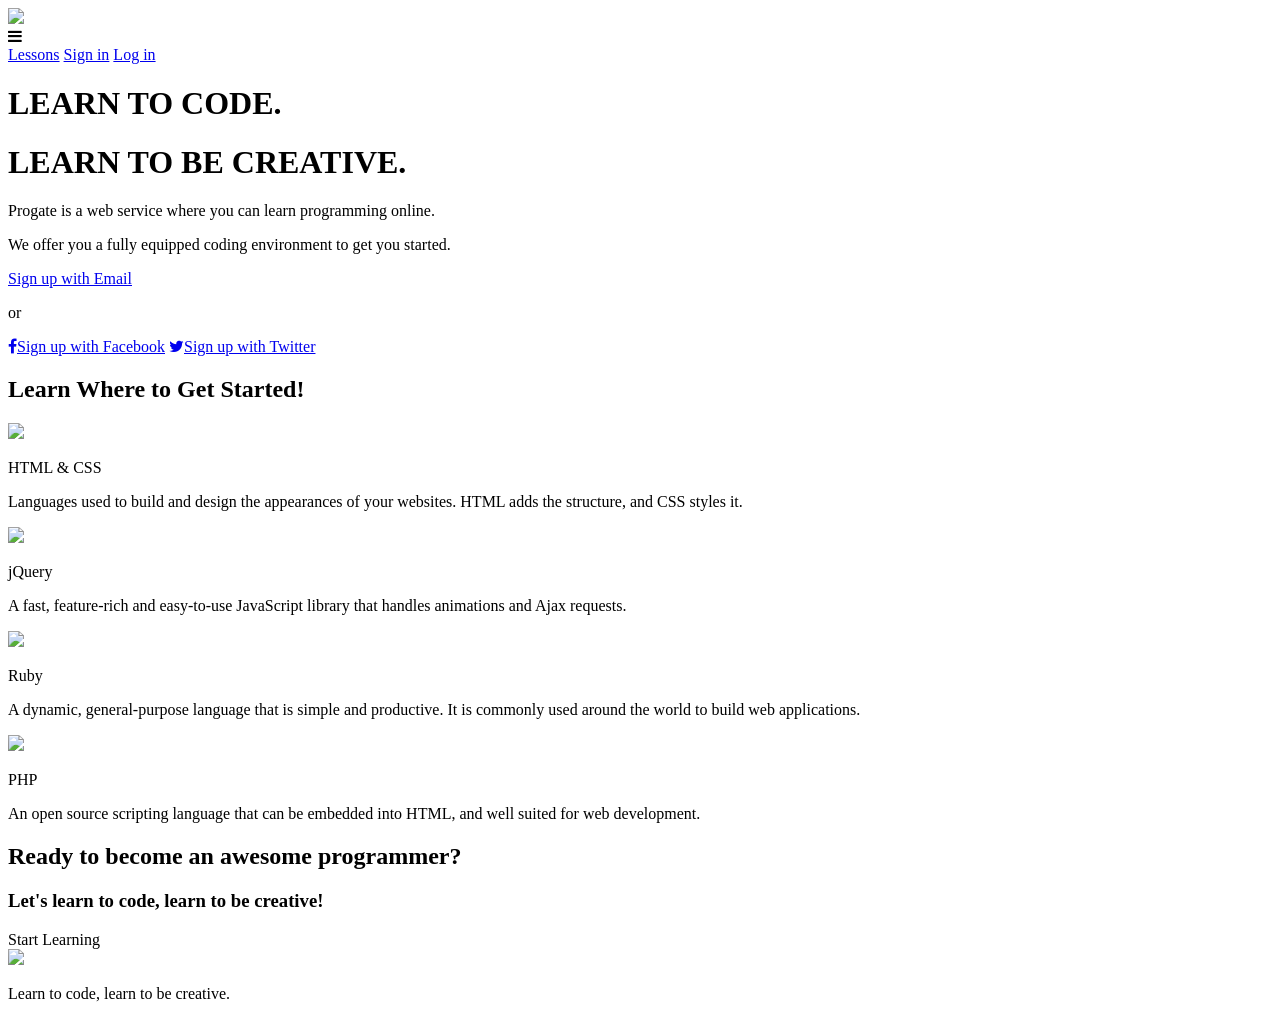
==== index.html @ c1f5e7d7 "Create index.html" ====
<!DOCTYPE html>
<html>
<head>
  <meta charset="utf-8">
  <meta name="viewport" content="width=device-width, initial-scale=1.0">
  <title>Progate</title>
  <link href="https://maxcdn.bootstrapcdn.com/font-awesome/4.7.0/css/font-awesome.min.css" rel="stylesheet" integrity="sha384-wvfXpqpZZVQGK6TAh5PVlGOfQNHSoD2xbE+QkPxCAFlNEevoEH3Sl0sibVcOQVnN" crossorigin="anonymous">
  <link rel="stylesheet" type="text/css" href="stylesheet.css">
  <link rel="stylesheet" type="text/css" href="responsive.css">
  <link rel="shortcut icon" href="favicon.ico" >
  <!--     ┬ ┬┌─┐  ┌─┐┬─┐┌─┐        -->
  <!--     │││├┤   ├─┤├┬┘├┤         -->
  <!--     └┴┘└─┘  ┴ ┴┴└─└─┘        -->
  <!--     ╔═╗╦═╗╔═╗╔═╗╔═╗╔╦╗╔═╗    -->
  <!--     ╠═╝╠╦╝║ ║║ ╦╠═╣ ║ ║╣     -->
  <!--     ╩  ╩╚═╚═╝╚═╝╩ ╩ ╩ ╚═╝    -->
</head>
<body>
    <header>
      <div class="container">
        <div class="header-left">
          <img class="logo" src="https://prog-8.com/images/html/advanced/main_logo.png">
        </div>
        <span class="fa fa-bars menu-icon"></span>
        <div class="header-right">
          <a href="#">Lessons</a>
          <a href="#">Sign in</a>
          <a href="#" class="login">Log in</a>
        </div>
      </div>
    </header>
    <div class="top-wrapper">
      <div class="container">
        <h1>LEARN TO CODE.</h1>
        <h1>LEARN TO BE CREATIVE.</h1>
        <p>Progate is a web service where you can learn programming online.</p>
        <p>We offer you a fully equipped coding environment to get you started.</p>
        <div class="btn-wrapper">
          <a href="#" class="btn signup">Sign up with Email</a>
          <p>or</p>
          <a href="#" class="btn facebook"><span class="fa fa-facebook"></span>Sign up with Facebook</a>
          <a href="#" class="btn twitter"><span class="fa fa-twitter"></span>Sign up with Twitter</a>
        </div>
      </div>
    </div>
    <div class="lesson-wrapper">
      <div class="container">
        <div class="heading">
          <h2>Learn Where to Get Started!</h2>
        </div>
        <div class="lessons">
          <div class="lesson">
            <div class="lesson-icon">
              <img src="https://prog-8.com/images/html/advanced/html.png">
              <p>HTML & CSS</p>
            </div>
            <p class="text-contents">Languages used to build and design the appearances of your websites. HTML adds the structure, and CSS styles it.</p>
          </div>
          <div class="lesson">
            <div class="lesson-icon">
              <img src="https://prog-8.com/images/html/advanced/jQuery.png">
              <p>jQuery</p>
            </div>
            <p class="text-contents">A fast, feature-rich and easy-to-use JavaScript library that handles animations and Ajax requests.</p>
          </div>
          <div class="lesson">
            <div class="lesson-icon">
              <img src="https://prog-8.com/images/html/advanced/ruby.png">
              <p>Ruby</p>
            </div>
            <p class="text-contents">A dynamic, general-purpose language that is simple and productive. It is commonly used around the world to build web applications.</p>
          </div>
          <div class="lesson">
            <div class="lesson-icon">
              <img src="https://prog-8.com/images/html/advanced/php.png">
              <p>PHP</p>
            </div>
            <p class="text-contents">An open source scripting language that can be embedded into HTML, and well suited for web development.</p>
          </div>
          <div class="clear"></div>
        </div>
      </div>
    </div>
    <div class="message-wrapper">
      <div class="container">
        <div class="heading">
          <h2>Ready to become an awesome programmer?</h2>
          <h3>Let's learn to code, learn to be creative!</h3>
        </div>
        <span class="btn message">Start Learning</span>
      </div>
    </div>
    <footer>
      <div class="container">
        <img src="https://prog-8.com/images/html/advanced/footer_logo.png">
        <p>Learn to code, learn to be creative.</p>
      </div>
    </footer>
  </body>
</html>
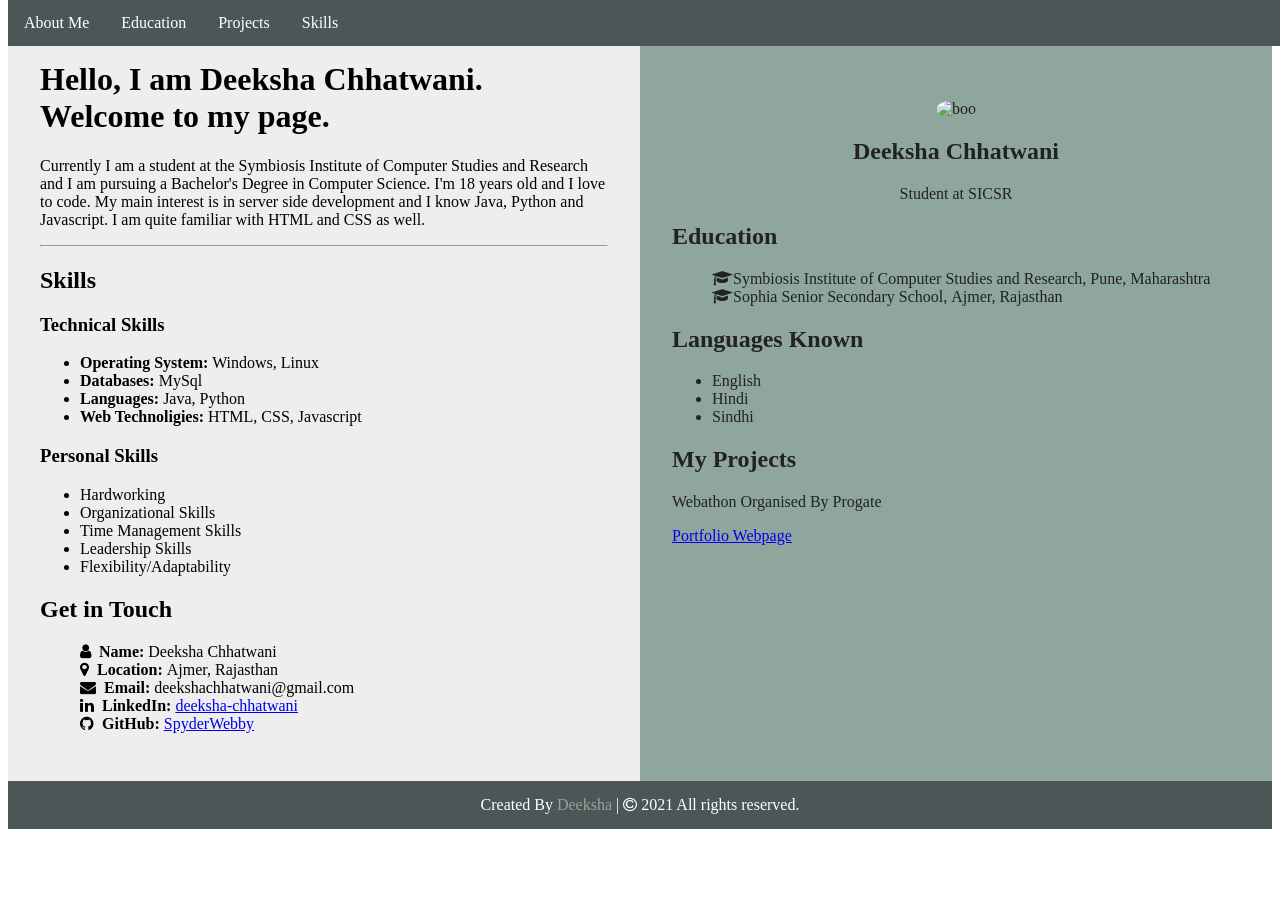
==== commit 3da0b4b0: "Add files via upload" ====
--- a/index.html
+++ b/index.html
@@ -1,100 +1,90 @@
-<!DOCTYPE html>
-<html>
-<head>
-  <meta charset="utf-8">
-  <meta name="viewport" content="width=device-width, initial-scale=1.0">
-  <title>Progate</title>
-  <link href="https://maxcdn.bootstrapcdn.com/font-awesome/4.7.0/css/font-awesome.min.css" rel="stylesheet" integrity="sha384-wvfXpqpZZVQGK6TAh5PVlGOfQNHSoD2xbE+QkPxCAFlNEevoEH3Sl0sibVcOQVnN" crossorigin="anonymous">
-  <link rel="stylesheet" type="text/css" href="stylesheet.css">
-  <link rel="stylesheet" type="text/css" href="responsive.css">
-  <link rel="shortcut icon" href="favicon.ico" >
-  <!--     ┬ ┬┌─┐  ┌─┐┬─┐┌─┐        -->
-  <!--     │││├┤   ├─┤├┬┘├┤         -->
-  <!--     └┴┘└─┘  ┴ ┴┴└─└─┘        -->
-  <!--     ╔═╗╦═╗╔═╗╔═╗╔═╗╔╦╗╔═╗    -->
-  <!--     ╠═╝╠╦╝║ ║║ ╦╠═╣ ║ ║╣     -->
-  <!--     ╩  ╩╚═╚═╝╚═╝╩ ╩ ╩ ╚═╝    -->
-</head>
-<body>
-    <header>
-      <div class="container">
-        <div class="header-left">
-          <img class="logo" src="https://prog-8.com/images/html/advanced/main_logo.png">
-        </div>
-        <span class="fa fa-bars menu-icon"></span>
-        <div class="header-right">
-          <a href="#">Lessons</a>
-          <a href="#">Sign in</a>
-          <a href="#" class="login">Log in</a>
-        </div>
-      </div>
-    </header>
-    <div class="top-wrapper">
-      <div class="container">
-        <h1>LEARN TO CODE.</h1>
-        <h1>LEARN TO BE CREATIVE.</h1>
-        <p>Progate is a web service where you can learn programming online.</p>
-        <p>We offer you a fully equipped coding environment to get you started.</p>
-        <div class="btn-wrapper">
-          <a href="#" class="btn signup">Sign up with Email</a>
-          <p>or</p>
-          <a href="#" class="btn facebook"><span class="fa fa-facebook"></span>Sign up with Facebook</a>
-          <a href="#" class="btn twitter"><span class="fa fa-twitter"></span>Sign up with Twitter</a>
-        </div>
-      </div>
-    </div>
-    <div class="lesson-wrapper">
-      <div class="container">
-        <div class="heading">
-          <h2>Learn Where to Get Started!</h2>
-        </div>
-        <div class="lessons">
-          <div class="lesson">
-            <div class="lesson-icon">
-              <img src="https://prog-8.com/images/html/advanced/html.png">
-              <p>HTML & CSS</p>
-            </div>
-            <p class="text-contents">Languages used to build and design the appearances of your websites. HTML adds the structure, and CSS styles it.</p>
-          </div>
-          <div class="lesson">
-            <div class="lesson-icon">
-              <img src="https://prog-8.com/images/html/advanced/jQuery.png">
-              <p>jQuery</p>
-            </div>
-            <p class="text-contents">A fast, feature-rich and easy-to-use JavaScript library that handles animations and Ajax requests.</p>
-          </div>
-          <div class="lesson">
-            <div class="lesson-icon">
-              <img src="https://prog-8.com/images/html/advanced/ruby.png">
-              <p>Ruby</p>
-            </div>
-            <p class="text-contents">A dynamic, general-purpose language that is simple and productive. It is commonly used around the world to build web applications.</p>
-          </div>
-          <div class="lesson">
-            <div class="lesson-icon">
-              <img src="https://prog-8.com/images/html/advanced/php.png">
-              <p>PHP</p>
-            </div>
-            <p class="text-contents">An open source scripting language that can be embedded into HTML, and well suited for web development.</p>
-          </div>
-          <div class="clear"></div>
-        </div>
-      </div>
-    </div>
-    <div class="message-wrapper">
-      <div class="container">
-        <div class="heading">
-          <h2>Ready to become an awesome programmer?</h2>
-          <h3>Let's learn to code, learn to be creative!</h3>
-        </div>
-        <span class="btn message">Start Learning</span>
-      </div>
-    </div>
-    <footer>
-      <div class="container">
-        <img src="https://prog-8.com/images/html/advanced/footer_logo.png">
-        <p>Learn to code, learn to be creative.</p>
-      </div>
-    </footer>
-  </body>
-</html>
+<!DOCTYPE html>
+<html>
+  <head>
+    <link rel="stylesheet" href="stylesheet.css">
+    <meta charset="utf-8">
+    <link rel="stylesheet" href="https://maxcdn.bootstrapcdn.com/font-awesome/4.5.0/css/font-awesome.min.css">
+    <title>Deeksha Chhatwani Portfolio</title>
+  </head>
+  <body>
+    <header>
+      <div class="container">
+        <div class="header-left">
+          <ul>
+            <li><a href="#about">About Me</a></li>
+			<li><a href="#education">Education</a></li>
+            <li><a href="#projects">Projects</a></li>
+            <li><a href="#skills">Skills</a></li>            
+        </ul>
+        </div>
+      </div>
+    </header>
+
+    <div class="parent">
+  
+      <div class="item"><h1>Hello, I am Deeksha Chhatwani.<br> Welcome to my page.</h1>
+          <p>Currently I am a student at the Symbiosis Institute of 
+          Computer Studies and Research and I am pursuing a Bachelor's 
+          Degree in Computer Science. I'm 18 years old and I love to code. 
+          My main interest is in server side development and I know Java, 
+          Python and Javascript. I am quite familiar with HTML and CSS as 
+          well.</p> <hr>
+          
+          <h2>Skills</h2>
+          <h3>Technical Skills</h3>
+            <ul>
+              <li><b>Operating System:</b> Windows, Linux</li>
+              <li><b>Databases:</b> MySql</li>
+              <li><b>Languages:</b> Java, Python</li>
+              <li><b>Web Technoligies:</b> HTML, CSS, Javascript</li>
+            </ul>
+          <h3>Personal Skills</h3>
+            <ul>
+              <li>Hardworking</li>
+              <li>Organizational Skills</li>
+              <li>Time Management Skills</li>
+              <li>Leadership Skills</li>
+              <li>Flexibility/Adaptability</li>
+            </ul>
+			<h2>Get in Touch</h2>
+            <ul style="list-style-type:none;">
+              <li class="fa fa-user">&nbsp;&nbsp;<b>Name:</b> Deeksha Chhatwani</li><br>
+              <li class="fa fa-map-marker"><b>&nbsp;&nbsp;Location:</b> Ajmer, Rajasthan</li><br>
+              <li class="fa fa-envelope"><b>&nbsp;&nbsp;Email:</b> deekshachhatwani@gmail.com</li><br>
+              <li class="fa fa-linkedin"><b>&nbsp;&nbsp;LinkedIn:</b> <a href="https://www.linkedin.com/in/deeksha-chhatwani/" target="_blank">deeksha-chhatwani</a></li><br>
+			  <li class="fa fa-github"><b>&nbsp;&nbsp;GitHub:</b> <a href="https://github.com/SpyderWebby" target="_blank">SpyderWebby</a></li>
+            </ul>
+
+          </div>
+  
+      <div class="item last">
+        <div class="centered">
+          <img src="https://i.imgur.com/ROzrzOB.png" alt="boo">
+          <h2>Deeksha Chhatwani</h2>
+          <p>Student at SICSR</p>
+        </div>
+        <h2>Education</h2>
+            <ul style="list-style-type:none;">
+              <li class="fa fa-graduation-cap">Symbiosis Institute of 
+          Computer Studies and Research, Pune, Maharashtra</li>
+              <li class="fa fa-graduation-cap">Sophia Senior Secondary School, Ajmer, Rajasthan</li>
+            </ul>
+        <h2>Languages Known</h2>
+            <ul>
+              <li>English</li>
+              <li>Hindi</li>
+              <li>Sindhi</li>
+            </ul>
+            <div class="project">
+            <h2>My Projects</h2>
+                <p>Webathon Organised By Progate</p>
+                <a href="#" target="_blank">Portfolio Webpage</a>
+			</div>
+		</div>
+	</div>
+	<footer>
+        <span>Created By <a href="https://www.linkedin.com/in/deeksha-chhatwani/">Deeksha</a> | <span class="fa fa-copyright"></span> 2021 All rights
+            reserved.</span>
+    </footer>
+  </body>
+</html>
--- a/stylesheet.css
+++ b/stylesheet.css
@@ -0,0 +1,100 @@
+.parent {
+  display: flex;
+  font-family: Lucida Sans Unicode;
+}
+
+.item {
+  width: 50%;
+  padding: 2em;
+  background: #eeeeee;
+  min-height: 674px;
+}
+
+.last {
+  color: #222;
+  background: #8ea69b;
+}
+
+.centered {
+  margin-top: 60px;
+  text-align: center;
+}
+.centered img {
+  width: 200px;
+  border-radius: 50%;
+}
+.header-left ul {
+  list-style-type: none;
+  margin: 0;
+  padding: 0;
+  overflow: hidden;
+  background-color: #4D5656;
+  position: fixed;
+  top: 0;
+  width: 100%;
+}
+.header-left li {
+  float: left;
+}
+.header-left li a {
+  display: block;
+  color: white;
+  text-align: center;
+  padding: 14px 16px;
+  text-decoration: none;
+}
+.header-left li:hover:not(.active) {
+  background-color: #111;
+}
+
+.header-right {
+  float: right;
+  background-color: rgba(255, 255, 255, 0.3);
+  transition: all 0.5s;
+}
+
+.header-right ul {
+  list-style-type: none;
+  margin: 0;
+  padding: 0;
+  overflow: hidden;
+  background-color: #4D5656;
+  position: fixed;
+  top: 0;
+  width: 100%;
+}
+
+footer{
+    background: #4D5656;
+    padding: 15px 23px;
+    color: #fff;
+    text-align: center;
+}
+footer span a{
+    color: #8ea69b;
+    text-decoration: none;
+}
+footer span a:hover{
+    text-decoration: underline;
+}
+
+
+
+
+@media screen and (max-width: 600px){
+  
+  .parent {
+    flex-direction: column-reverse;  
+  }
+  
+  .item {
+    width: auto;
+    min-height: 200px;
+  }
+  
+  .last {
+    background: #8ea69b;
+    min-height: 600px;
+  }
+}
+
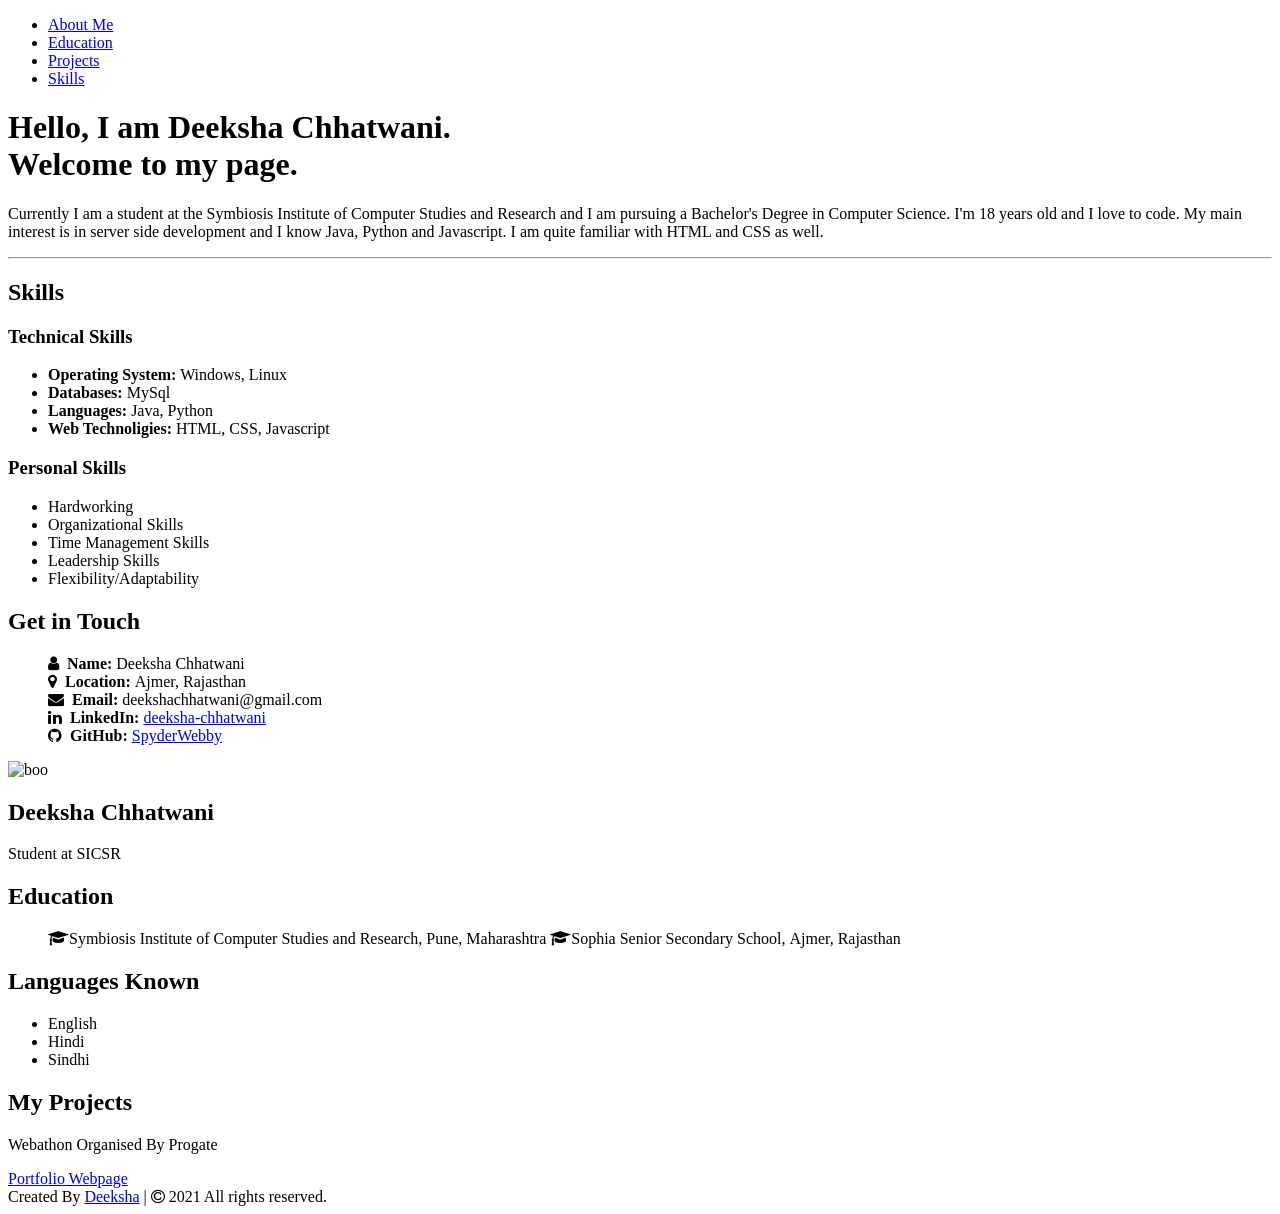
==== commit 459b1da4: "Create index.html" ====
--- a/index.html
+++ b/index.html
@@ -1,90 +1,85 @@
-<!DOCTYPE html>
-<html>
-  <head>
-    <link rel="stylesheet" href="stylesheet.css">
-    <meta charset="utf-8">
-    <link rel="stylesheet" href="https://maxcdn.bootstrapcdn.com/font-awesome/4.5.0/css/font-awesome.min.css">
-    <title>Deeksha Chhatwani Portfolio</title>
-  </head>
-  <body>
-    <header>
-      <div class="container">
-        <div class="header-left">
-          <ul>
-            <li><a href="#about">About Me</a></li>
-			<li><a href="#education">Education</a></li>
-            <li><a href="#projects">Projects</a></li>
-            <li><a href="#skills">Skills</a></li>            
-        </ul>
-        </div>
-      </div>
-    </header>
-
-    <div class="parent">
-  
-      <div class="item"><h1>Hello, I am Deeksha Chhatwani.<br> Welcome to my page.</h1>
-          <p>Currently I am a student at the Symbiosis Institute of 
-          Computer Studies and Research and I am pursuing a Bachelor's 
-          Degree in Computer Science. I'm 18 years old and I love to code. 
-          My main interest is in server side development and I know Java, 
-          Python and Javascript. I am quite familiar with HTML and CSS as 
-          well.</p> <hr>
-          
-          <h2>Skills</h2>
-          <h3>Technical Skills</h3>
-            <ul>
-              <li><b>Operating System:</b> Windows, Linux</li>
-              <li><b>Databases:</b> MySql</li>
-              <li><b>Languages:</b> Java, Python</li>
-              <li><b>Web Technoligies:</b> HTML, CSS, Javascript</li>
-            </ul>
-          <h3>Personal Skills</h3>
-            <ul>
-              <li>Hardworking</li>
-              <li>Organizational Skills</li>
-              <li>Time Management Skills</li>
-              <li>Leadership Skills</li>
-              <li>Flexibility/Adaptability</li>
-            </ul>
-			<h2>Get in Touch</h2>
-            <ul style="list-style-type:none;">
-              <li class="fa fa-user">&nbsp;&nbsp;<b>Name:</b> Deeksha Chhatwani</li><br>
-              <li class="fa fa-map-marker"><b>&nbsp;&nbsp;Location:</b> Ajmer, Rajasthan</li><br>
-              <li class="fa fa-envelope"><b>&nbsp;&nbsp;Email:</b> deekshachhatwani@gmail.com</li><br>
-              <li class="fa fa-linkedin"><b>&nbsp;&nbsp;LinkedIn:</b> <a href="https://www.linkedin.com/in/deeksha-chhatwani/" target="_blank">deeksha-chhatwani</a></li><br>
-			  <li class="fa fa-github"><b>&nbsp;&nbsp;GitHub:</b> <a href="https://github.com/SpyderWebby" target="_blank">SpyderWebby</a></li>
-            </ul>
-
-          </div>
-  
-      <div class="item last">
-        <div class="centered">
-          <img src="https://i.imgur.com/ROzrzOB.png" alt="boo">
-          <h2>Deeksha Chhatwani</h2>
-          <p>Student at SICSR</p>
-        </div>
-        <h2>Education</h2>
-            <ul style="list-style-type:none;">
-              <li class="fa fa-graduation-cap">Symbiosis Institute of 
-          Computer Studies and Research, Pune, Maharashtra</li>
-              <li class="fa fa-graduation-cap">Sophia Senior Secondary School, Ajmer, Rajasthan</li>
-            </ul>
-        <h2>Languages Known</h2>
-            <ul>
-              <li>English</li>
-              <li>Hindi</li>
-              <li>Sindhi</li>
-            </ul>
-            <div class="project">
-            <h2>My Projects</h2>
-                <p>Webathon Organised By Progate</p>
-                <a href="#" target="_blank">Portfolio Webpage</a>
-			</div>
-		</div>
-	</div>
-	<footer>
-        <span>Created By <a href="https://www.linkedin.com/in/deeksha-chhatwani/">Deeksha</a> | <span class="fa fa-copyright"></span> 2021 All rights
-            reserved.</span>
-    </footer>
-  </body>
-</html>+<!DOCTYPE html>
+<html>
+  <head>
+    <link rel="stylesheet" href="stylesheet.css">
+    <meta charset="utf-8">
+    <link rel="stylesheet" href="https://maxcdn.bootstrapcdn.com/font-awesome/4.5.0/css/font-awesome.min.css">
+    <title>Deeksha Chhatwani Portfolio</title>
+  </head>
+  <body>
+    <header>
+      <div class="container">
+        <div class="header-left">
+          <ul>
+            <li><a href="#about">About Me</a></li>
+			<li><a href="#education">Education</a></li>
+            <li><a href="#projects">Projects</a></li>
+            <li><a href="#skills">Skills</a></li>            
+        </ul>
+        </div>
+      </div>
+    </header>
+
+    <div class="parent">
+  
+      <div class="item"><h1>Hello, I am Deeksha Chhatwani.<br> Welcome to my page.</h1>
+          <p>Currently I am a student at the Symbiosis Institute of Computer Studies and Research and I am pursuing a Bachelor's Degree in Computer Science. I'm 18 years old and I love to code. My main interest is in server side development and I know Java, Python and Javascript. I am quite familiar with HTML and CSS as well.</p> <hr>
+          
+          <h2>Skills</h2>
+          <h3>Technical Skills</h3>
+            <ul>
+              <li><b>Operating System:</b> Windows, Linux</li>
+              <li><b>Databases:</b> MySql</li>
+              <li><b>Languages:</b> Java, Python</li>
+              <li><b>Web Technoligies:</b> HTML, CSS, Javascript</li>
+            </ul>
+          <h3>Personal Skills</h3>
+            <ul>
+              <li>Hardworking</li>
+              <li>Organizational Skills</li>
+              <li>Time Management Skills</li>
+              <li>Leadership Skills</li>
+              <li>Flexibility/Adaptability</li>
+            </ul>
+			<h2>Get in Touch</h2>
+            <ul style="list-style-type:none;">
+              <li class="fa fa-user">&nbsp;&nbsp;<b>Name:</b> Deeksha Chhatwani</li><br>
+              <li class="fa fa-map-marker"><b>&nbsp;&nbsp;Location:</b> Ajmer, Rajasthan</li><br>
+              <li class="fa fa-envelope"><b>&nbsp;&nbsp;Email:</b> deekshachhatwani@gmail.com</li><br>
+              <li class="fa fa-linkedin"><b>&nbsp;&nbsp;LinkedIn:</b> <a href="https://www.linkedin.com/in/deeksha-chhatwani/" target="_blank">deeksha-chhatwani</a></li><br>
+			  <li class="fa fa-github"><b>&nbsp;&nbsp;GitHub:</b> <a href="https://github.com/SpyderWebby" target="_blank">SpyderWebby</a></li>
+            </ul>
+
+          </div>
+  
+      <div class="item last">
+        <div class="centered">
+          <img src="https://i.imgur.com/ROzrzOB.png" alt="boo">
+          <h2>Deeksha Chhatwani</h2>
+          <p>Student at SICSR</p>
+        </div>
+        <h2>Education</h2>
+            <ul style="list-style-type:none;">
+              <li class="fa fa-graduation-cap">Symbiosis Institute of 
+          Computer Studies and Research, Pune, Maharashtra</li>
+              <li class="fa fa-graduation-cap">Sophia Senior Secondary School, Ajmer, Rajasthan</li>
+            </ul>
+        <h2>Languages Known</h2>
+            <ul>
+              <li>English</li>
+              <li>Hindi</li>
+              <li>Sindhi</li>
+            </ul>
+            <div class="project">
+            <h2>My Projects</h2>
+                <p>Webathon Organised By Progate</p>
+                <a href="#" target="_blank">Portfolio Webpage</a>
+			</div>
+		</div>
+	</div>
+	<footer>
+        <span>Created By <a href="https://www.linkedin.com/in/deeksha-chhatwani/">Deeksha</a> | <span class="fa fa-copyright"></span> 2021 All rights
+            reserved.</span>
+    </footer>
+  </body>
+</html>
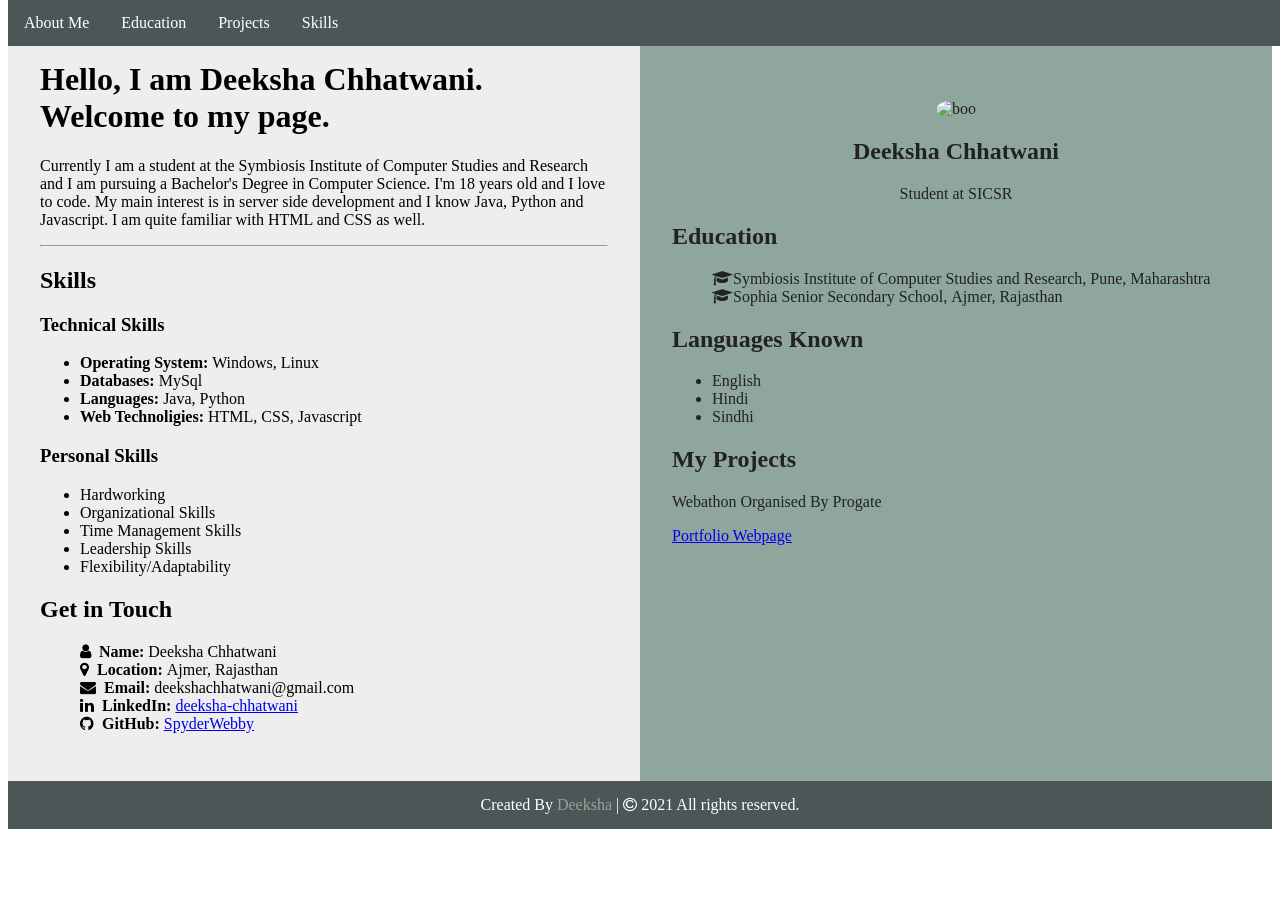
==== commit 110286fd: "Update index.html" ====
--- a/index.html
+++ b/index.html
@@ -73,7 +73,7 @@
             <div class="project">
             <h2>My Projects</h2>
                 <p>Webathon Organised By Progate</p>
-                <a href="#" target="_blank">Portfolio Webpage</a>
+                <a href="https://spyderwebby.github.io/deeksha.github.io/index.html" target="_blank">Portfolio Webpage</a>
 			</div>
 		</div>
 	</div>
--- a/stylesheet.css
+++ b/stylesheet.css
@@ -0,0 +1,100 @@
+.parent {
+  display: flex;
+  font-family: Lucida Sans Unicode;
+}
+
+.item {
+  width: 50%;
+  padding: 2em;
+  background: #eeeeee;
+  min-height: 674px;
+}
+
+.last {
+  color: #222;
+  background: #8ea69b;
+}
+
+.centered {
+  margin-top: 60px;
+  text-align: center;
+}
+.centered img {
+  width: 200px;
+  border-radius: 50%;
+}
+.header-left ul {
+  list-style-type: none;
+  margin: 0;
+  padding: 0;
+  overflow: hidden;
+  background-color: #4D5656;
+  position: fixed;
+  top: 0;
+  width: 100%;
+}
+.header-left li {
+  float: left;
+}
+.header-left li a {
+  display: block;
+  color: white;
+  text-align: center;
+  padding: 14px 16px;
+  text-decoration: none;
+}
+.header-left li:hover:not(.active) {
+  background-color: #111;
+}
+
+.header-right {
+  float: right;
+  background-color: rgba(255, 255, 255, 0.3);
+  transition: all 0.5s;
+}
+
+.header-right ul {
+  list-style-type: none;
+  margin: 0;
+  padding: 0;
+  overflow: hidden;
+  background-color: #4D5656;
+  position: fixed;
+  top: 0;
+  width: 100%;
+}
+
+footer{
+    background: #4D5656;
+    padding: 15px 23px;
+    color: #fff;
+    text-align: center;
+}
+footer span a{
+    color: #8ea69b;
+    text-decoration: none;
+}
+footer span a:hover{
+    text-decoration: underline;
+}
+
+
+
+
+@media screen and (max-width: 600px){
+  
+  .parent {
+    flex-direction: column-reverse;  
+  }
+  
+  .item {
+    width: auto;
+    min-height: 200px;
+  }
+  
+  .last {
+    background: #8ea69b;
+    min-height: 600px;
+  }
+}
+
